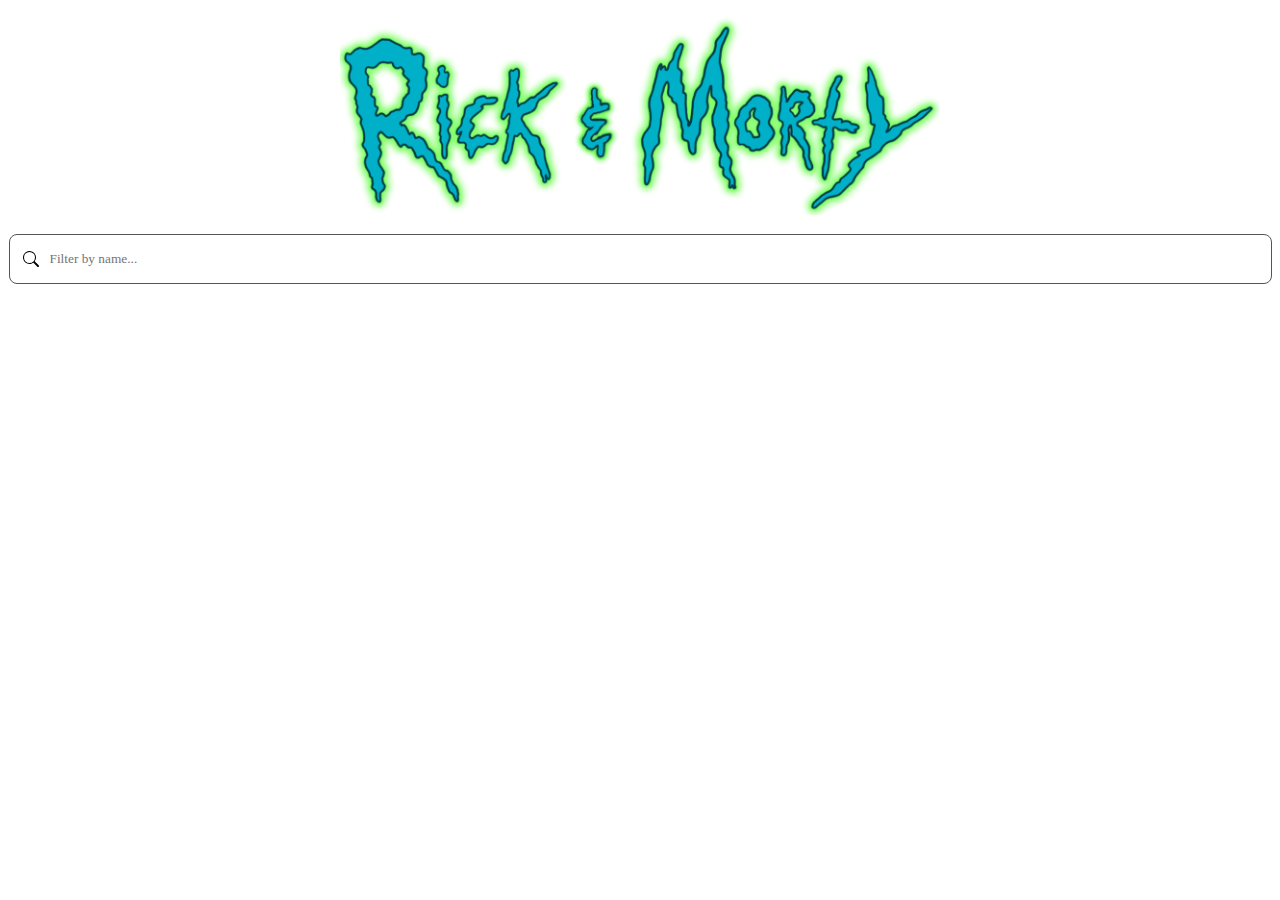
==== index.html @ 434f1901 "Initial commit" ====
<!DOCTYPE html>
<html lang="en">
<head>
    <meta charset="UTF-8">
    <title>Title</title>
    <link rel="stylesheet" href="./css/styles.css">
</head>
<body>

<header>
    <a href=""><img class="logo" src="./img.png" alt=""></a>
</header>

<div class="container">
    <form class="search">
        <input class="search" type="search" placeholder="Filter by name...">
    </form>

    <div class="items">

    </div>

</div>

<script type="module" src="./js/script.js"></script>
</body>
</html>
---- css/styles.css ----
* {
    padding: 0;
    margin: 0;
    font-family: Tahoma;
    transition: all 120ms ease-in-out;
}


header {
    margin: 15px 0;
    display: flex;
    justify-content: center;
}

.logo {
    width: 600px;
    height: 200px;
}

form.search {
    border: none;
    padding: 0;
    display: flex;
    justify-content: center;
    margin: 0 0 51px 0;
 }

input.search {
    border: 1px solid #555;
    border-radius: 8px;
    width: 1263px;
    padding: 16px 4px 16px 40px;
    background: transparent url("data:image/svg+xml,%3Csvg xmlns='http://www.w3.org/2000/svg' width='16' height='16' class='bi bi-search' viewBox='0 0 16 16'%3E%3Cpath d='M11.742 10.344a6.5 6.5 0 1 0-1.397 1.398h-.001c.03.04.062.078.098.115l3.85 3.85a1 1 0 0 0 1.415-1.414l-3.85-3.85a1.007 1.007 0 0 0-.115-.1zM12 6.5a5.5 5.5 0 1 1-11 0 5.5 5.5 0 0 1 11 0z'%3E%3C/path%3E%3C/svg%3E") no-repeat 13px center;
}

.items {
    display: grid;
    grid-template-columns: auto auto auto auto;
    justify-content: center;
    gap: 20px
}

.item {
    box-shadow: rgba(0, 0, 0, 0.7) 0 1px 5px;
    border-radius: 4px;
    list-style: none;
}

.item:hover {
    cursor: pointer;
    scale: 1.01;
}

.item:active {
    scale: 0.99;
}

.desc {
    display: block;
    margin: 16px 12px;
    max-width: 200px;
}

.desc .race {
    color: rgba(0, 0, 0, 0.5);
}
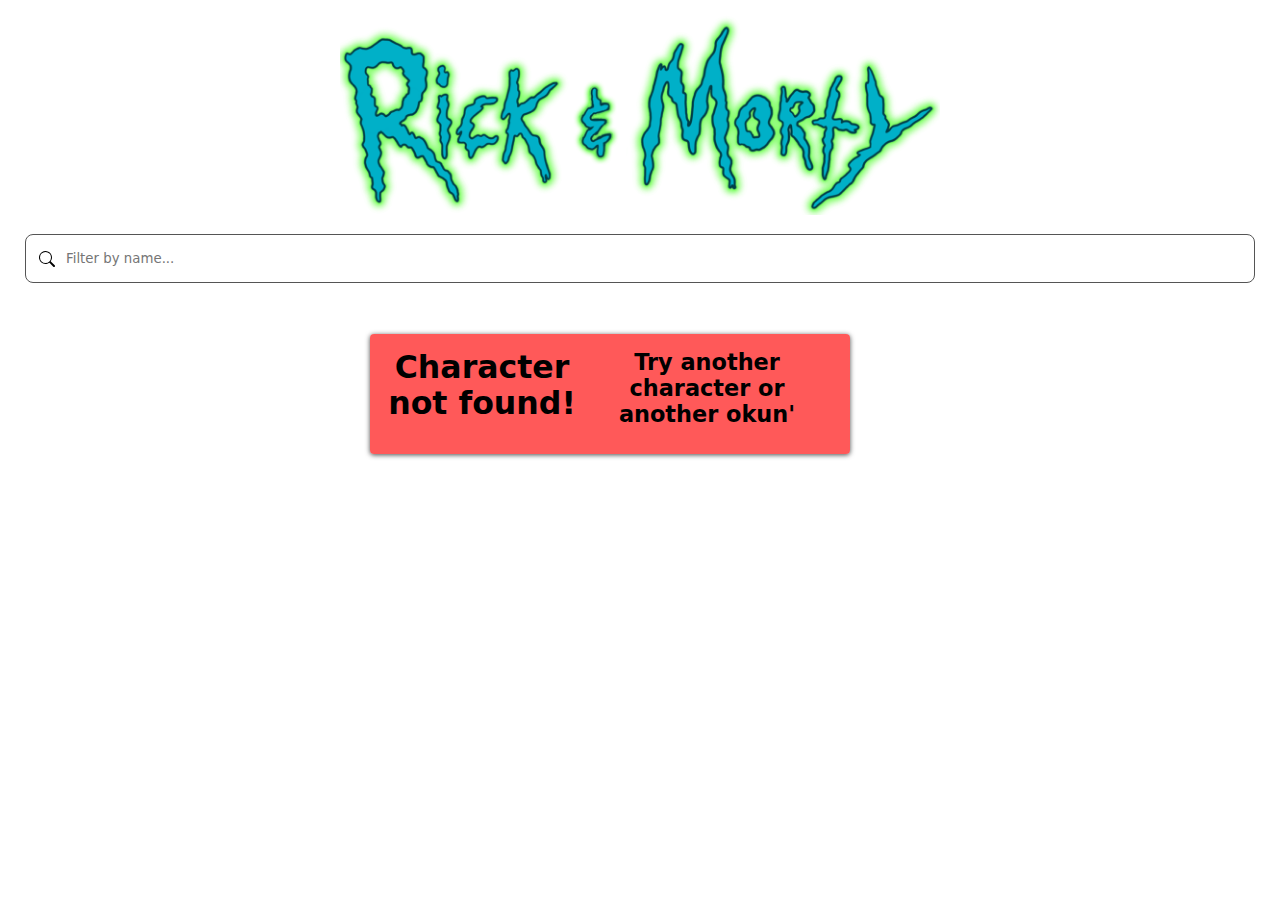
==== commit baaf9cc9: "nah" ====
--- a/index.html
+++ b/index.html
@@ -8,7 +8,7 @@
 <body>
 
 <header>
-    <a href=""><img class="logo" src="./img.png" alt=""></a>
+    <a href=""><img class="logo" src="./logo.png" alt=""></a>
 </header>
 
 <div class="container">
@@ -16,12 +16,11 @@
         <input class="search" type="search" placeholder="Filter by name...">
     </form>
 
-    <div class="items">
-
-    </div>
-
+        <div class="items">
+           
+        </div>
 </div>
 
 <script type="module" src="./js/script.js"></script>
 </body>
-</html>+</html>
--- a/css/styles.css
+++ b/css/styles.css
@@ -1,10 +1,9 @@
 * {
     padding: 0;
     margin: 0;
-    font-family: Tahoma;
+    font-family: system-ui, -apple-system, BlinkMacSystemFont, 'Segoe UI', Roboto, Oxygen, Ubuntu, Cantarell, 'Open Sans', 'Helvetica Neue', sans-serif;
     transition: all 120ms ease-in-out;
 }
-
 
 header {
     margin: 15px 0;
@@ -23,27 +22,52 @@
     display: flex;
     justify-content: center;
     margin: 0 0 51px 0;
- }
+    width: 97%;
+}
 
 input.search {
     border: 1px solid #555;
     border-radius: 8px;
-    width: 1263px;
+    width: 100%;
+    max-width: 1230px;
     padding: 16px 4px 16px 40px;
     background: transparent url("data:image/svg+xml,%3Csvg xmlns='http://www.w3.org/2000/svg' width='16' height='16' class='bi bi-search' viewBox='0 0 16 16'%3E%3Cpath d='M11.742 10.344a6.5 6.5 0 1 0-1.397 1.398h-.001c.03.04.062.078.098.115l3.85 3.85a1 1 0 0 0 1.415-1.414l-3.85-3.85a1.007 1.007 0 0 0-.115-.1zM12 6.5a5.5 5.5 0 1 1-11 0 5.5 5.5 0 0 1 11 0z'%3E%3C/path%3E%3C/svg%3E") no-repeat 13px center;
 }
 
+.container {
+    display: flex;
+    flex-direction: column;
+    align-items: center;
+    width: 100%;
+}
+
 .items {
     display: grid;
-    grid-template-columns: auto auto auto auto;
+    grid-template-columns: 200px auto auto auto;
+    justify-items: center;
     justify-content: center;
-    gap: 20px
+    gap: 20px;
+    width: 90vh;
+    max-width: 100%;
+    padding: 0 20px;
+    box-sizing: border-box;
+    margin: 0 0 25px 0
 }
 
 .item {
     box-shadow: rgba(0, 0, 0, 0.7) 0 1px 5px;
     border-radius: 4px;
+    width: 200px;
+    height: 320px;
     list-style: none;
+    overflow: hidden;
+}
+
+.item img {
+    width: 100%;
+    height: auto;
+    display: block;
+    object-fit: cover;
 }
 
 .item:hover {
@@ -65,3 +89,16 @@
     color: rgba(0, 0, 0, 0.5);
 }
 
+.notfound {
+    padding: 15px;
+    border: none;
+    border-radius: 4px;
+    box-shadow: rgba(0, 0, 0, 0.7) 0 1px 5px;
+    display: flex;
+    justify-content: center;
+    text-align: center;
+    background-color: rgba(255, 0, 0, 0.65);
+    width: 50vh;
+    height: 10vh;
+    font-size: 3vh;
+}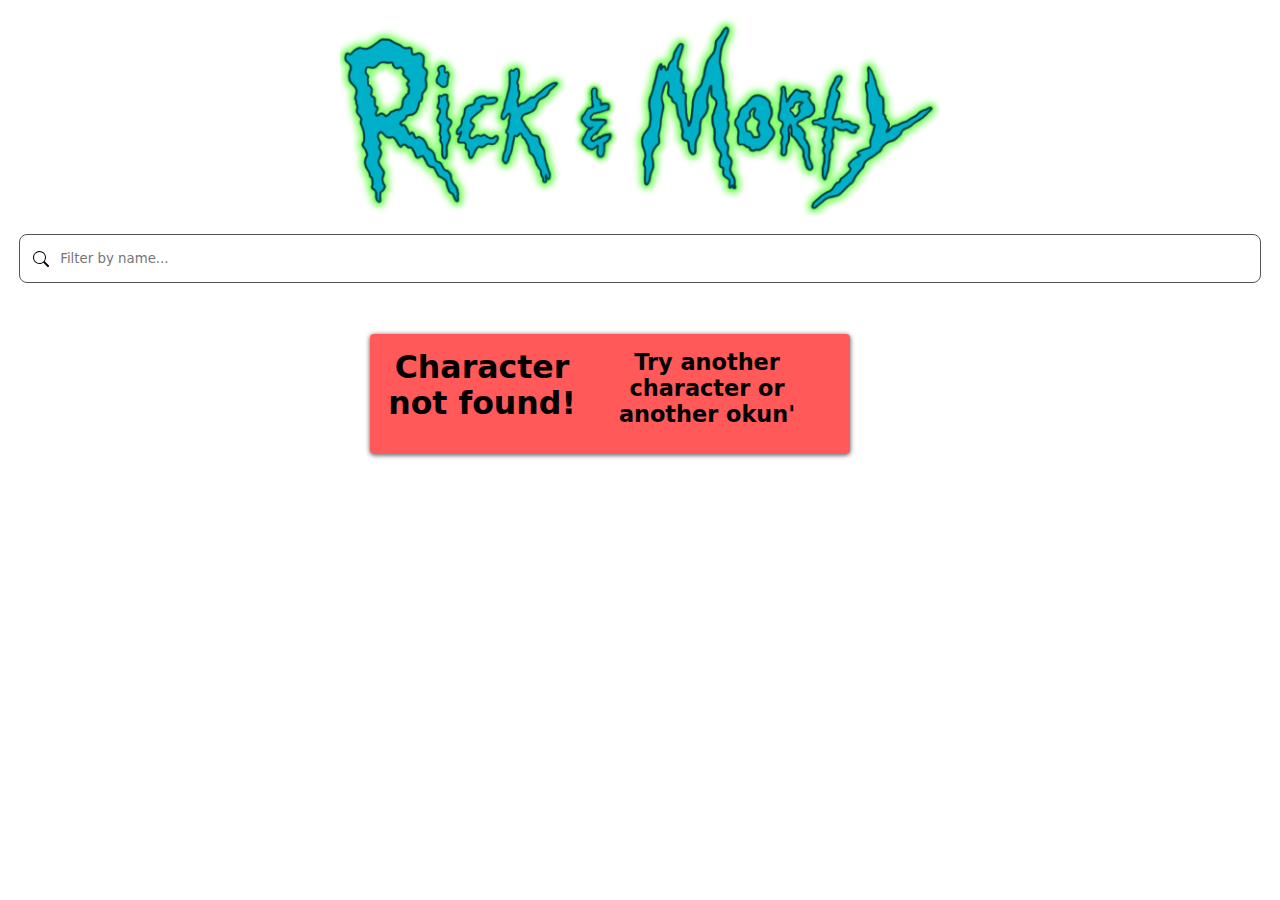
==== commit 7412f921: "eet" ====
--- a/index.html
+++ b/index.html
@@ -13,11 +13,14 @@
 
 <div class="container">
     <form class="search">
-        <input class="search" type="search" placeholder="Filter by name...">
+        <input class="search" type="text" placeholder="Filter by name...">
     </form>
 
         <div class="items">
-           
+            <div class="notfound inv">
+                <h3>Character not found!</h3>
+                <h5>Try another character or another okun'</h4>
+        </div>
         </div>
 </div>
 
--- a/css/styles.css
+++ b/css/styles.css
@@ -3,6 +3,8 @@
     margin: 0;
     font-family: system-ui, -apple-system, BlinkMacSystemFont, 'Segoe UI', Roboto, Oxygen, Ubuntu, Cantarell, 'Open Sans', 'Helvetica Neue', sans-serif;
     transition: all 120ms ease-in-out;
+    text-decoration: none;
+    color: black;
 }
 
 header {
@@ -101,4 +103,8 @@
     width: 50vh;
     height: 10vh;
     font-size: 3vh;
+}
+
+.inv {
+    display: none;
 }